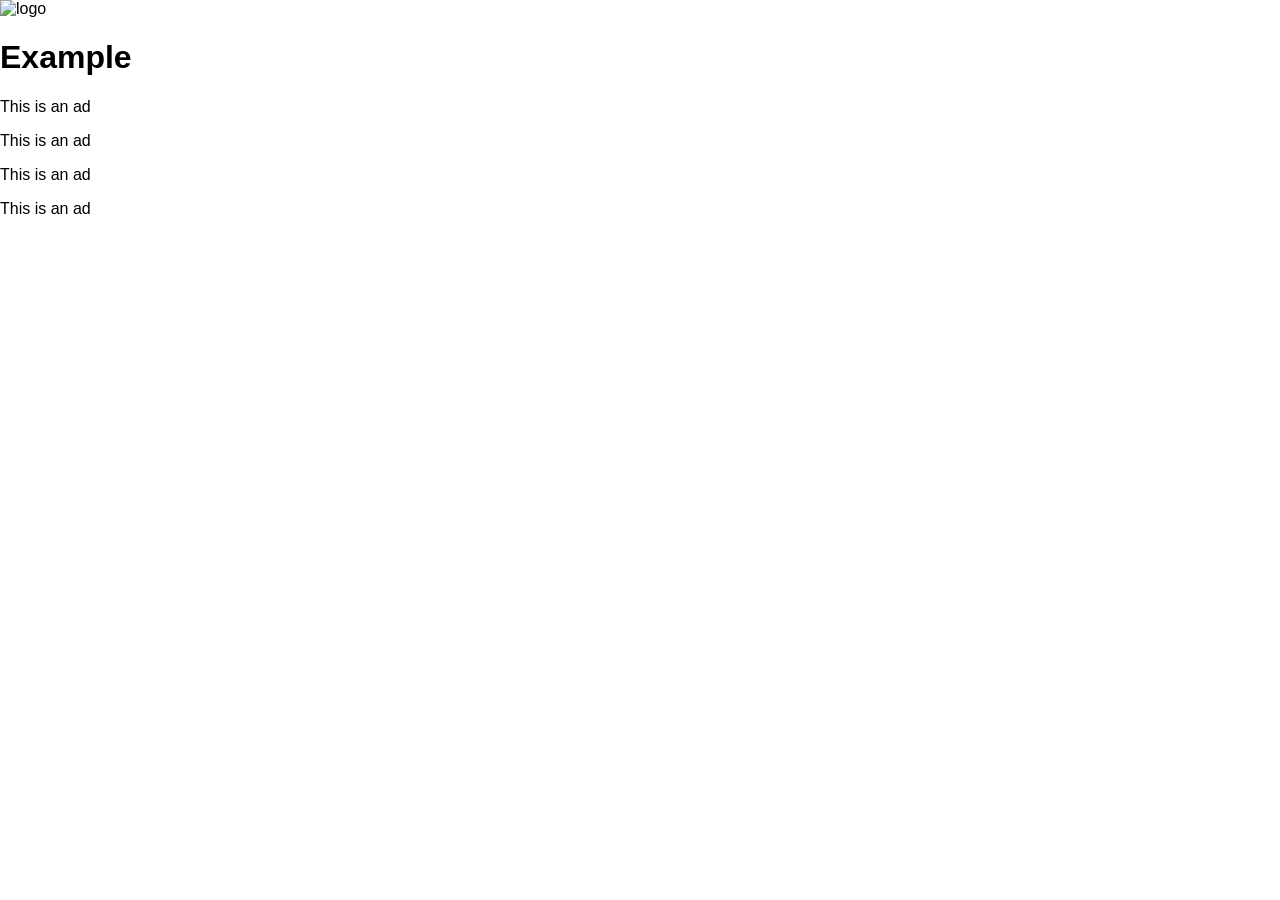
==== teht-a.html @ d0668f61 "update" ====
<!doctype html>
<html class="no-js" lang="">
    <head>
        <meta charset="utf-8">
        <meta http-equiv="X-UA-Compatible" content="IE=edge">
        <title>Image List</title>
        <meta name="description" content="">
        <meta name="viewport" content="width=device-width, initial-scale=1">
        <link rel="apple-touch-icon" href="apple-touch-icon.png">

        <link rel="stylesheet" href="css/normalize.min.css">
        <link rel="stylesheet" href="css/main.css">

        <script src="js/vendor/modernizr-2.8.3.min.js"></script>
    </head>
    <body class="secondary-color">
        <header>
            <img src="http://placekitten.com/100/100" alt="logo">
            <h1>Example</h1>
        </header>

        <main class="primary-color">
            <ul>
                <!-- ladattu HTML tulee tänne -->
            </ul>
        </main>
        <aside class="default">
            <p>This is an ad</p>
            <p>This is an ad</p>
            <p>This is an ad</p>
            <p>This is an ad</p>
        </aside>

        <script src="//ajax.googleapis.com/ajax/libs/jquery/1.11.2/jquery.min.js"></script>
        <script>window.jQuery || document.write('<script src="js/vendor/jquery-1.11.2.min.js"><\/script>')</script>

        <script src="js/main-a.js"></script>
    </body>
</html>
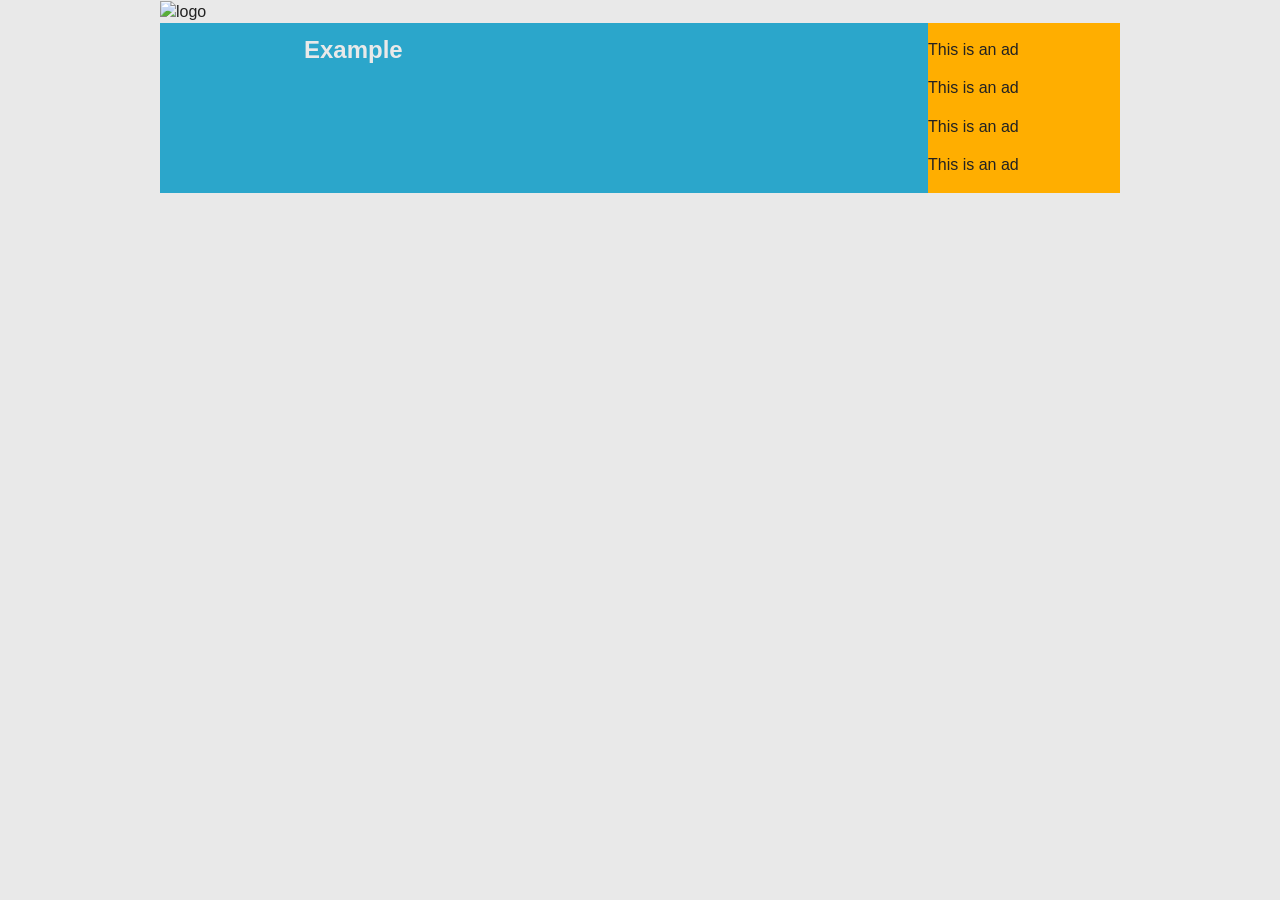
==== commit 95a7f510: "update" ====
--- a/teht-a.html
+++ b/teht-a.html
@@ -31,8 +31,6 @@
             <p>This is an ad</p>
         </aside>
 
-        <script src="//ajax.googleapis.com/ajax/libs/jquery/1.11.2/jquery.min.js"></script>
-        <script>window.jQuery || document.write('<script src="js/vendor/jquery-1.11.2.min.js"><\/script>')</script>
 
         <script src="js/main-a.js"></script>
     </body>
--- a/css/main.css
+++ b/css/main.css
@@ -0,0 +1,280 @@
+/*! HTML5 Boilerplate v5.0 | MIT License | http://h5bp.com/ */
+
+html {
+    color: #222;
+    font-size: 1em;
+    line-height: 1.4;
+}
+
+::-moz-selection {
+    background: #b3d4fc;
+    text-shadow: none;
+}
+
+::selection {
+    background: #b3d4fc;
+    text-shadow: none;
+}
+
+hr {
+    display: block;
+    height: 1px;
+    border: 0;
+    border-top: 1px solid #ccc;
+    margin: 1em 0;
+    padding: 0;
+}
+
+audio,
+canvas,
+iframe,
+img,
+svg,
+video {
+    vertical-align: middle;
+}
+
+fieldset {
+    border: 0;
+    margin: 0;
+    padding: 0;
+}
+
+textarea {
+    resize: vertical;
+}
+
+.browserupgrade {
+    margin: 0.2em 0;
+    background: #ccc;
+    color: #000;
+    padding: 0.2em 0;
+}
+
+
+/* ==========================================================================
+   Author's custom styles
+   ========================================================================== */
+
+.primary-color {
+    background-color: #2ba6cb;
+}
+
+.secondary-color {
+    background-color: #e9e9e9;
+}
+
+.default {
+    background-color: #ffae00;
+}
+
+.alert {
+    background-color: #c60f13;
+}
+
+body {
+    display: flex;
+    flex-wrap: wrap;
+}
+
+header {
+    background-image: url(http://placekitten.com/960/100);
+    background-position: center;
+    width: 100%;
+}
+
+header h1 {
+    margin:0;
+    font-size: 1.5em;
+    position: absolute;
+    top: 0;
+    line-height: 100px;
+    padding: 0 6em;
+    color: #e9e9e9;
+}
+
+ul {
+    list-style-type: none;
+    padding: 0;
+    display: flex;
+    flex-wrap: wrap;
+    justify-content: space-around;
+}
+
+li {
+    /* width: 33.33%; */
+}
+
+figure {
+    margin: .5em;
+    position: relative;
+}
+
+figure img {
+    width: 100%;
+}
+
+figcaption {
+    display: none;
+}
+
+figure:hover > figcaption {
+    display: block;
+    position: absolute;
+    top: 0px;
+    width: 100%;
+    background-color: rgba(255,255,255,0.7);
+}
+
+figcaption h3 {
+    margin: 0;
+    text-align: center;
+}
+
+main {
+    width: 100%;
+}
+
+aside {
+    width: 100%;
+}
+
+
+/* ==========================================================================
+   Media Queries
+   ========================================================================== */
+
+@media only screen and (min-width: 669px) {
+    body {
+        max-width: 60em;
+        margin: auto;
+    }
+
+    main {
+        width: 80%;
+    }
+
+    aside {
+        width: 20%;
+    }
+
+}
+
+@media print,
+       (-o-min-device-pixel-ratio: 5/4),
+       (-webkit-min-device-pixel-ratio: 1.25),
+       (min-resolution: 120dpi) {
+
+}
+
+/* ==========================================================================
+   Helper classes
+   ========================================================================== */
+
+.hidden {
+    display: none !important;
+    visibility: hidden;
+}
+
+.visuallyhidden {
+    border: 0;
+    clip: rect(0 0 0 0);
+    height: 1px;
+    margin: -1px;
+    overflow: hidden;
+    padding: 0;
+    position: absolute;
+    width: 1px;
+}
+
+.visuallyhidden.focusable:active,
+.visuallyhidden.focusable:focus {
+    clip: auto;
+    height: auto;
+    margin: 0;
+    overflow: visible;
+    position: static;
+    width: auto;
+}
+
+.invisible {
+    visibility: hidden;
+}
+
+.clearfix:before,
+.clearfix:after {
+    content: " ";
+    display: table;
+}
+
+.clearfix:after {
+    clear: both;
+}
+
+.clearfix {
+    *zoom: 1;
+}
+
+/* ==========================================================================
+   Print styles
+   ========================================================================== */
+
+@media print {
+    *,
+    *:before,
+    *:after {
+        background: transparent !important;
+        color: #000 !important;
+        box-shadow: none !important;
+        text-shadow: none !important;
+    }
+
+    a,
+    a:visited {
+        text-decoration: underline;
+    }
+
+    a[href]:after {
+        content: " (" attr(href) ")";
+    }
+
+    abbr[title]:after {
+        content: " (" attr(title) ")";
+    }
+
+    a[href^="#"]:after,
+    a[href^="javascript:"]:after {
+        content: "";
+    }
+
+    pre,
+    blockquote {
+        border: 1px solid #999;
+        page-break-inside: avoid;
+    }
+
+    thead {
+        display: table-header-group;
+    }
+
+    tr,
+    img {
+        page-break-inside: avoid;
+    }
+
+    img {
+        max-width: 100% !important;
+    }
+
+    p,
+    h2,
+    h3 {
+        orphans: 3;
+        widows: 3;
+    }
+
+    h2,
+    h3 {
+        page-break-after: avoid;
+    }
+}
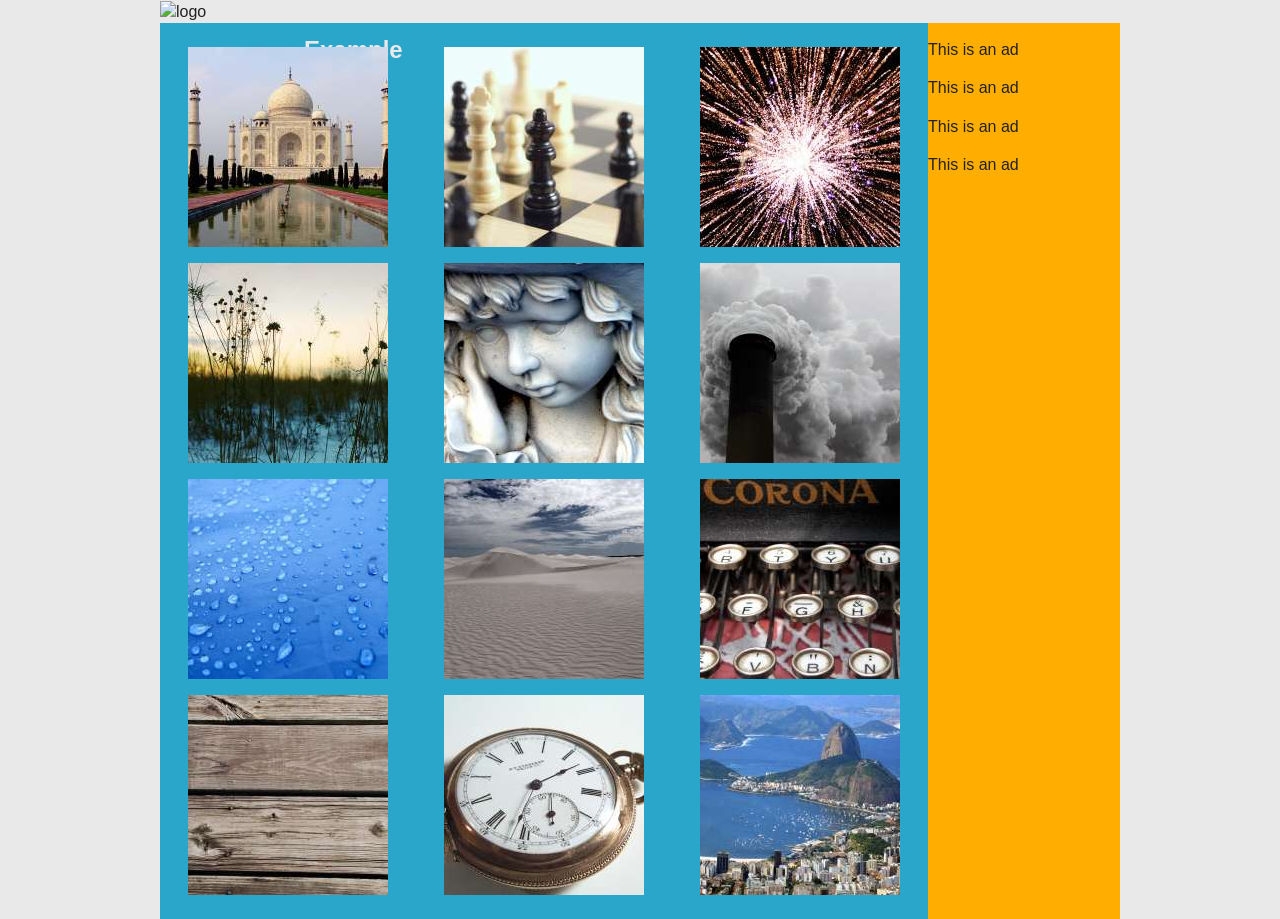
==== commit c23adcc8: "update" ====
--- a/teht-a.html
+++ b/teht-a.html
@@ -15,7 +15,7 @@
     </head>
     <body class="secondary-color">
         <header>
-            <img src="http://placekitten.com/100/100" alt="logo">
+            <img src="http://via.placeholder.com/100?text=Logo" alt="logo">
             <h1>Example</h1>
         </header>
 
@@ -31,7 +31,6 @@
             <p>This is an ad</p>
         </aside>
 
-
         <script src="js/main-a.js"></script>
     </body>
 </html>
--- a/css/main.css
+++ b/css/main.css
@@ -78,7 +78,7 @@
 }
 
 header {
-    background-image: url(http://placekitten.com/960/100);
+    background-image: url(http://via.placeholder.com/960x100/000?text=HeaderBGImage);
     background-position: center;
     width: 100%;
 }
